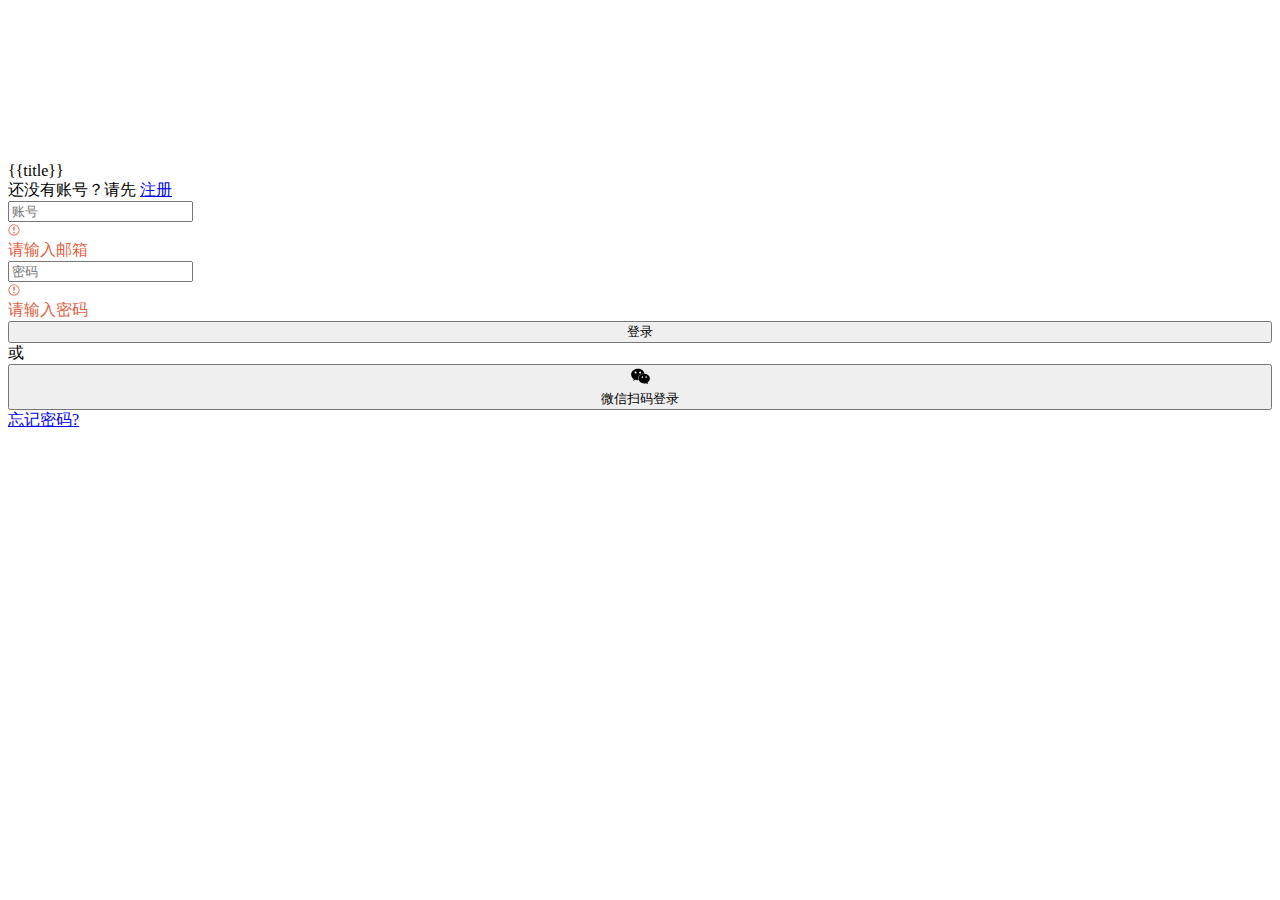
==== src/main/resources/templates/login.html @ 72f75e48 "个人资讯项目" ====
<!DOCTYPE html>
<html lang="zh" class="dark" t="dark" style="--m-theme-color:0, 0%, 100%; --m-theme-light-0:100%; --m-theme-light-600:24%; --m-theme-light-700:19%; --m-theme-light-800:13%; --m-theme-light-900:3%;">
 <head> 
  <meta charset="utf-8" /> 
  <meta http-equiv="X-UA-Compatible" content="IE=edge" /> 
  <meta name="viewport" content="width=device-width,maximum-scale=1,minimum-scale=1,initial-scale=1,user-scalable=no" /> 
  <meta name="description" content="" /> 
  <title>登录</title> 
  <link href="/css/chunk.css" rel="stylesheet" />
  <link href="/css/app.css" rel="stylesheet" />
  <link href="/css/login.css" rel="stylesheet"/>
 </head> 
 <body> 
  <div outline="0" hidefocus="true" id="app">
   <span >
    <div   class="login_container">
     <div  class="logo_container">
      <div  class="logo">
       <a  href="/">
        <svg   aria-hidden="true" class="svg-icon logo">
         <use  xlink:href="#master-logo"></use>
        </svg></a>
      </div>
     </div>
     <div  class="midd">
      <div   class="login-form">
       <div   class="h1-wrap">
        <div   class="title t1 text-white">
         {{title}}
        </div>
        <div   class="desc p3">
          还没有账号？请先 
         <a   href="/files/register" class="button-text">注册</a>
        </div>
       </div>
       <div   class="login-form-wrap">
        <div data-v-7f5e281c=""  class="container" >
         <!---->
         <input data-v-7f5e281c="" placeholder="账号" type="text"  v-model="user.account" class="input_init container_error mas-form-input-large" />
         <div data-v-7f5e281c="" class="slot_content"></div>
         <div data-v-7f5e281c="" class="error_label" style="color: rgb(224, 95, 66);">
          <div data-v-7f5e281c="" class="icon">
           <svg data-v-7f5e281c="" width="1em" height="1em" viewbox="0 0 14 14" fill="none" xmlns="http://www.w3.org/2000/svg" style="font-size: 12px; transform: rotate(0deg);">
            <path fill-rule="evenodd" clip-rule="evenodd" d="M12.5 7C12.5 10.0376 10.0376 12.5 7 12.5C3.96243 12.5 1.5 10.0376 1.5 7C1.5 3.96243 3.96243 1.5 7 1.5C10.0376 1.5 12.5 3.96243 12.5 7ZM13.5 7C13.5 10.5899 10.5899 13.5 7 13.5C3.41015 13.5 0.5 10.5899 0.5 7C0.5 3.41015 3.41015 0.5 7 0.5C10.5899 0.5 13.5 3.41015 13.5 7ZM6.0995 3.99504C6.04623 3.46229 6.46459 3 7 3C7.53541 3 7.95377 3.46229 7.9005 3.99504L7.54975 7.50248C7.52151 7.78492 7.28384 8 7 8C6.71616 8 6.47849 7.78492 6.45025 7.50249L6.0995 3.99504ZM7 10.9985C6.44706 10.9985 6 10.5554 6 9.99854C6 9.45308 6.44706 8.99854 7 8.99854C7.55294 8.99854 8 9.44172 8 9.99854C8 10.5554 7.55294 10.9985 7 10.9985Z" fill="currentcolor"></path>
           </svg>
          </div>
          <div data-v-7f5e281c="" class="error_message h5">
           请输入邮箱
          </div>
         </div>
        </div>
        <div data-v-7f5e281c=""  class="container" >
         <!---->
         <input data-v-7f5e281c="" placeholder="密码" id="pwd" type="password" v-model="user.password"  class="input_init container_error mas-form-input-large" />
         <div data-v-7f5e281c="" class="slot_content"></div>
         <div data-v-7f5e281c="" class="error_label" style="color: rgb(224, 95, 66);">
          <div data-v-7f5e281c="" class="icon">
           <svg data-v-7f5e281c="" width="1em" height="1em" viewbox="0 0 14 14" fill="none" xmlns="http://www.w3.org/2000/svg" style="font-size: 12px; transform: rotate(0deg);">
            <path fill-rule="evenodd" clip-rule="evenodd" d="M12.5 7C12.5 10.0376 10.0376 12.5 7 12.5C3.96243 12.5 1.5 10.0376 1.5 7C1.5 3.96243 3.96243 1.5 7 1.5C10.0376 1.5 12.5 3.96243 12.5 7ZM13.5 7C13.5 10.5899 10.5899 13.5 7 13.5C3.41015 13.5 0.5 10.5899 0.5 7C0.5 3.41015 3.41015 0.5 7 0.5C10.5899 0.5 13.5 3.41015 13.5 7ZM6.0995 3.99504C6.04623 3.46229 6.46459 3 7 3C7.53541 3 7.95377 3.46229 7.9005 3.99504L7.54975 7.50248C7.52151 7.78492 7.28384 8 7 8C6.71616 8 6.47849 7.78492 6.45025 7.50249L6.0995 3.99504ZM7 10.9985C6.44706 10.9985 6 10.5554 6 9.99854C6 9.45308 6.44706 8.99854 7 8.99854C7.55294 8.99854 8 9.44172 8 9.99854C8 10.5554 7.55294 10.9985 7 10.9985Z" fill="currentcolor"></path>
           </svg>
          </div>
          <div data-v-7f5e281c="" class="error_message h5">
           请输入密码
          </div>
         </div>
        </div>
        <button   class="m-button m-button--lg m-button--highlight" @click="toLogin" style="width: 100%; padding: 0px;">
         <!----> <span  class="m-button__content">登录</span></button> 
       </div> 
       <div   class="or h3">
        <span  >或</span>
       </div>
       <button   class="m-button m-button--lg m-button--secondary" style="width: 100%; padding: 0px;">
        <div  class="m-button__icon">
         <svg  width="1em" height="1em" viewbox="0 0 14 14" fill="none" xmlns="http://www.w3.org/2000/svg" style="font-size: 21px; transform: rotate(0deg);">
          <path fill-rule="evenodd" clip-rule="evenodd" d="M9.64592 4.9608C9.58513 4.95853 9.52405 4.95716 9.4626 4.95716C7.21177 4.95716 5.38713 6.50431 5.3871 8.41278C5.3871 8.78058 5.45511 9.13488 5.58065 9.46735C5.46688 9.47472 5.3519 9.47846 5.2359 9.47846C4.63412 9.47846 4.06017 9.3774 3.53581 9.19456L2.05171 10.0084L2.4999 8.68638C1.43576 7.98858 0.75 6.89361 0.75 5.6622C0.75 3.55456 2.7584 1.84595 5.23591 1.84595C7.43173 1.84595 9.2588 3.18818 9.64592 4.9608ZM7.44646 4.39493C7.44646 4.02906 7.14987 3.73248 6.78401 3.73248C6.41816 3.73248 6.12157 4.02906 6.12156 4.39493C6.12156 4.7608 6.41814 5.05739 6.78401 5.05739C7.14988 5.05739 7.44646 4.76079 7.44646 4.39493ZM3.03975 4.39492C3.03975 4.76079 3.33634 5.05737 3.7022 5.05737C4.06807 5.05737 4.36465 4.76077 4.36465 4.39492C4.36465 4.02905 4.06807 3.73247 3.7022 3.73247C3.33633 3.73247 3.03975 4.02906 3.03975 4.39492ZM9.46284 5.20125C11.5546 5.20125 13.2503 6.63905 13.2503 8.41268C13.2503 9.50119 12.6115 10.4631 11.6345 11.0439L12.0109 12.154L10.7159 11.4439C10.3237 11.5605 9.90206 11.6241 9.46286 11.6241C7.37109 11.6241 5.67539 10.1863 5.67539 8.41268C5.67539 6.63905 7.37107 5.20125 9.46284 5.20125ZM7.74914 7.42146C7.74914 7.71439 7.9866 7.95185 8.27952 7.95185C8.57245 7.95185 8.80991 7.71439 8.80991 7.42146C8.80991 7.12853 8.57245 6.89108 8.27952 6.89108C7.9866 6.89108 7.74914 7.12853 7.74914 7.42146ZM10.2166 7.42146C10.2166 7.71439 10.4541 7.95185 10.747 7.95185C11.0399 7.95185 11.2774 7.71439 11.2774 7.42146C11.2774 7.12853 11.0399 6.89108 10.747 6.89108C10.4541 6.89108 10.2166 7.12853 10.2166 7.42146Z" fill="currentcolor"></path>
         </svg>
        </div> <span  class="m-button__content">微信扫码登录</span></button> 
       <a   href="/files/forget-password" class="button-text forget_password h3">忘记密码?</a> 
      </div> 
     </div> 
    </div> </span> 
  </div>
  <script src="/js/vue.min.js"></script>
  <script src="/js/axios.min.js"></script>
  <script src="/js/login/login.js"></script>
 </body>
</html>
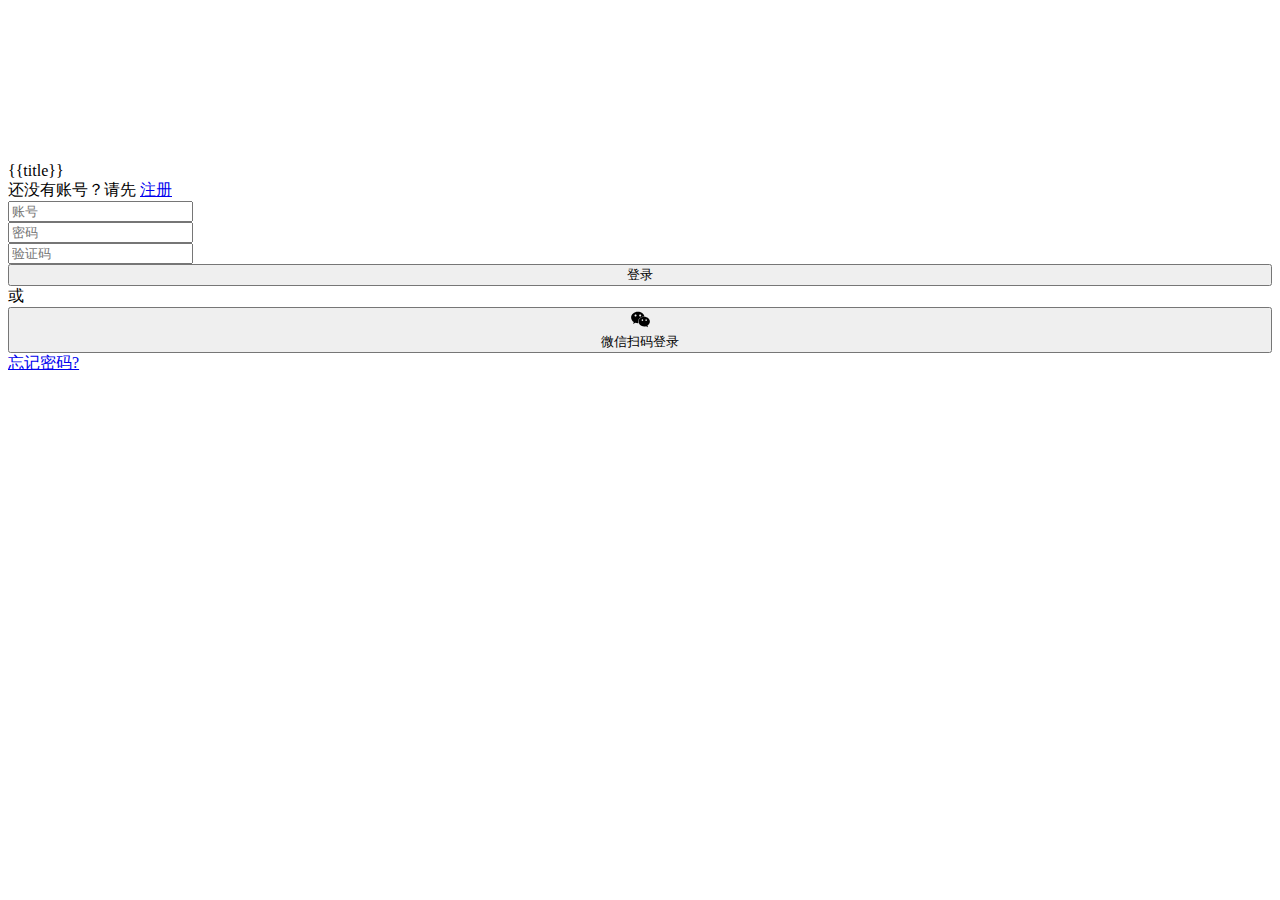
==== commit ba456b9b: "实现文档归档的功能，以及登录添加验证码" ====
--- a/src/main/resources/templates/login.html
+++ b/src/main/resources/templates/login.html
@@ -9,6 +9,10 @@
   <link href="/css/chunk.css" rel="stylesheet" />
   <link href="/css/app.css" rel="stylesheet" />
   <link href="/css/login.css" rel="stylesheet"/>
+  <style>
+   .ksd-pr{position: relative}
+   .ksdcode{position: absolute;right:9px;top:6px;border-radius: 12px;}
+  </style>
  </head> 
  <body> 
   <div outline="0" hidefocus="true" id="app">
@@ -36,9 +40,8 @@
        <div   class="login-form-wrap">
         <div data-v-7f5e281c=""  class="container" >
          <!---->
-         <input data-v-7f5e281c="" placeholder="账号" type="text"  v-model="user.account" class="input_init container_error mas-form-input-large" />
-         <div data-v-7f5e281c="" class="slot_content"></div>
-         <div data-v-7f5e281c="" class="error_label" style="color: rgb(224, 95, 66);">
+         <input data-v-7f5e281c="" placeholder="账号" type="text"  v-model="user.account" maxlength="30" class="input_init container_error mas-form-input-large" />
+         <div data-v-7f5e281c="" class="error_label" style="display: none;color: rgb(224, 95, 66);">
           <div data-v-7f5e281c="" class="icon">
            <svg data-v-7f5e281c="" width="1em" height="1em" viewbox="0 0 14 14" fill="none" xmlns="http://www.w3.org/2000/svg" style="font-size: 12px; transform: rotate(0deg);">
             <path fill-rule="evenodd" clip-rule="evenodd" d="M12.5 7C12.5 10.0376 10.0376 12.5 7 12.5C3.96243 12.5 1.5 10.0376 1.5 7C1.5 3.96243 3.96243 1.5 7 1.5C10.0376 1.5 12.5 3.96243 12.5 7ZM13.5 7C13.5 10.5899 10.5899 13.5 7 13.5C3.41015 13.5 0.5 10.5899 0.5 7C0.5 3.41015 3.41015 0.5 7 0.5C10.5899 0.5 13.5 3.41015 13.5 7ZM6.0995 3.99504C6.04623 3.46229 6.46459 3 7 3C7.53541 3 7.95377 3.46229 7.9005 3.99504L7.54975 7.50248C7.52151 7.78492 7.28384 8 7 8C6.71616 8 6.47849 7.78492 6.45025 7.50249L6.0995 3.99504ZM7 10.9985C6.44706 10.9985 6 10.5554 6 9.99854C6 9.45308 6.44706 8.99854 7 8.99854C7.55294 8.99854 8 9.44172 8 9.99854C8 10.5554 7.55294 10.9985 7 10.9985Z" fill="currentcolor"></path>
@@ -51,9 +54,8 @@
         </div>
         <div data-v-7f5e281c=""  class="container" >
          <!---->
-         <input data-v-7f5e281c="" placeholder="密码" id="pwd" type="password" v-model="user.password"  class="input_init container_error mas-form-input-large" />
-         <div data-v-7f5e281c="" class="slot_content"></div>
-         <div data-v-7f5e281c="" class="error_label" style="color: rgb(224, 95, 66);">
+         <input data-v-7f5e281c="" placeholder="密码" id="pwd" type="password" maxlength="16" v-model="user.password"  class="input_init  mas-form-input-large" />
+         <div data-v-7f5e281c="" class="error_label" style="display: none;color: rgb(224, 95, 66);">
           <div data-v-7f5e281c="" class="icon">
            <svg data-v-7f5e281c="" width="1em" height="1em" viewbox="0 0 14 14" fill="none" xmlns="http://www.w3.org/2000/svg" style="font-size: 12px; transform: rotate(0deg);">
             <path fill-rule="evenodd" clip-rule="evenodd" d="M12.5 7C12.5 10.0376 10.0376 12.5 7 12.5C3.96243 12.5 1.5 10.0376 1.5 7C1.5 3.96243 3.96243 1.5 7 1.5C10.0376 1.5 12.5 3.96243 12.5 7ZM13.5 7C13.5 10.5899 10.5899 13.5 7 13.5C3.41015 13.5 0.5 10.5899 0.5 7C0.5 3.41015 3.41015 0.5 7 0.5C10.5899 0.5 13.5 3.41015 13.5 7ZM6.0995 3.99504C6.04623 3.46229 6.46459 3 7 3C7.53541 3 7.95377 3.46229 7.9005 3.99504L7.54975 7.50248C7.52151 7.78492 7.28384 8 7 8C6.71616 8 6.47849 7.78492 6.45025 7.50249L6.0995 3.99504ZM7 10.9985C6.44706 10.9985 6 10.5554 6 9.99854C6 9.45308 6.44706 8.99854 7 8.99854C7.55294 8.99854 8 9.44172 8 9.99854C8 10.5554 7.55294 10.9985 7 10.9985Z" fill="currentcolor"></path>
@@ -64,8 +66,23 @@
           </div>
          </div>
         </div>
+        <div data-v-7f5e281c=""  class="container ksdpr" >
+         <!---->
+         <input data-v-7f5e281c="" placeholder="验证码" id="code" type="text" maxlength="4" v-model="user.code"  class="input_init mas-form-input-large" />
+         <img class="ksdcode" id="ksdimgcode" src="/kaptcha" title="看不清，点我改变！！！" onclick="this.src='/kaptcha?d='+new Date().getTime()" alt="">
+         <div data-v-7f5e281c="" class="error_label" style="display: none;color: rgb(224, 95, 66);">
+          <div data-v-7f5e281c="" class="icon">
+           <svg data-v-7f5e281c="" width="1em" height="1em" viewbox="0 0 14 14" fill="none" xmlns="http://www.w3.org/2000/svg" style="font-size: 12px; transform: rotate(0deg);">
+            <path fill-rule="evenodd" clip-rule="evenodd" d="M12.5 7C12.5 10.0376 10.0376 12.5 7 12.5C3.96243 12.5 1.5 10.0376 1.5 7C1.5 3.96243 3.96243 1.5 7 1.5C10.0376 1.5 12.5 3.96243 12.5 7ZM13.5 7C13.5 10.5899 10.5899 13.5 7 13.5C3.41015 13.5 0.5 10.5899 0.5 7C0.5 3.41015 3.41015 0.5 7 0.5C10.5899 0.5 13.5 3.41015 13.5 7ZM6.0995 3.99504C6.04623 3.46229 6.46459 3 7 3C7.53541 3 7.95377 3.46229 7.9005 3.99504L7.54975 7.50248C7.52151 7.78492 7.28384 8 7 8C6.71616 8 6.47849 7.78492 6.45025 7.50249L6.0995 3.99504ZM7 10.9985C6.44706 10.9985 6 10.5554 6 9.99854C6 9.45308 6.44706 8.99854 7 8.99854C7.55294 8.99854 8 9.44172 8 9.99854C8 10.5554 7.55294 10.9985 7 10.9985Z" fill="currentcolor"></path>
+           </svg>
+          </div>
+          <div data-v-7f5e281c="" class="error_message h5">
+           请输入验证码
+          </div>
+         </div>
+        </div>
         <button   class="m-button m-button--lg m-button--highlight" @click="toLogin" style="width: 100%; padding: 0px;">
-         <!----> <span  class="m-button__content">登录</span></button> 
+        <span  class="m-button__content">登录</span></button> 
        </div> 
        <div   class="or h3">
         <span  >或</span>
